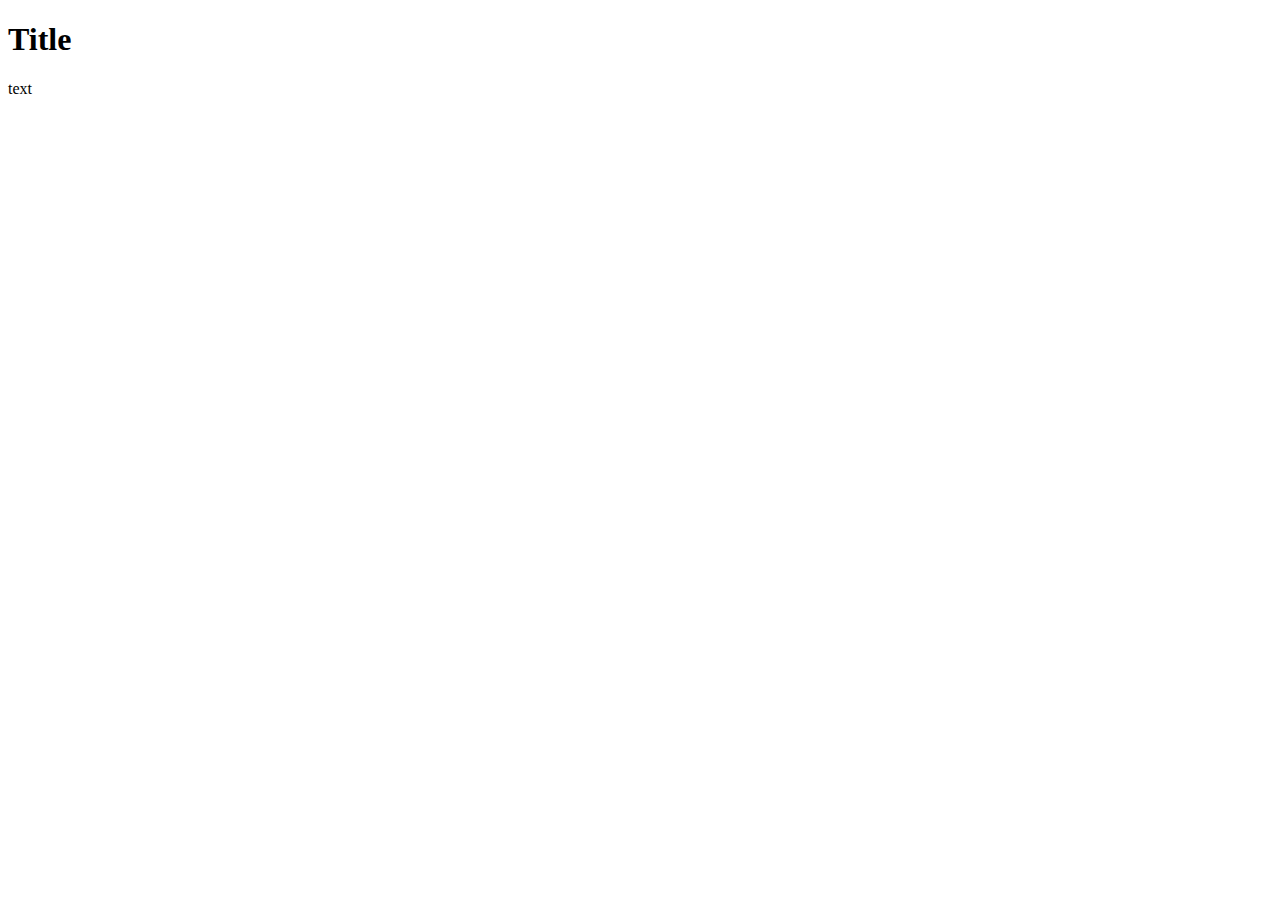
==== index.html @ cf16b5bd "Create index.html" ====
<!DOCTYPE html>
<html>
<head>
    <meta charset="utf-8" />
    <meta http-equiv="X-UA-Compatible" content="IE=edge">
    <title>Page Title</title>
    <meta name="viewport" content="width=device-width, initial-scale=1">
</head>
<body>
    <h1>Title</h1>
    <p>text</p>
</body>
</html>
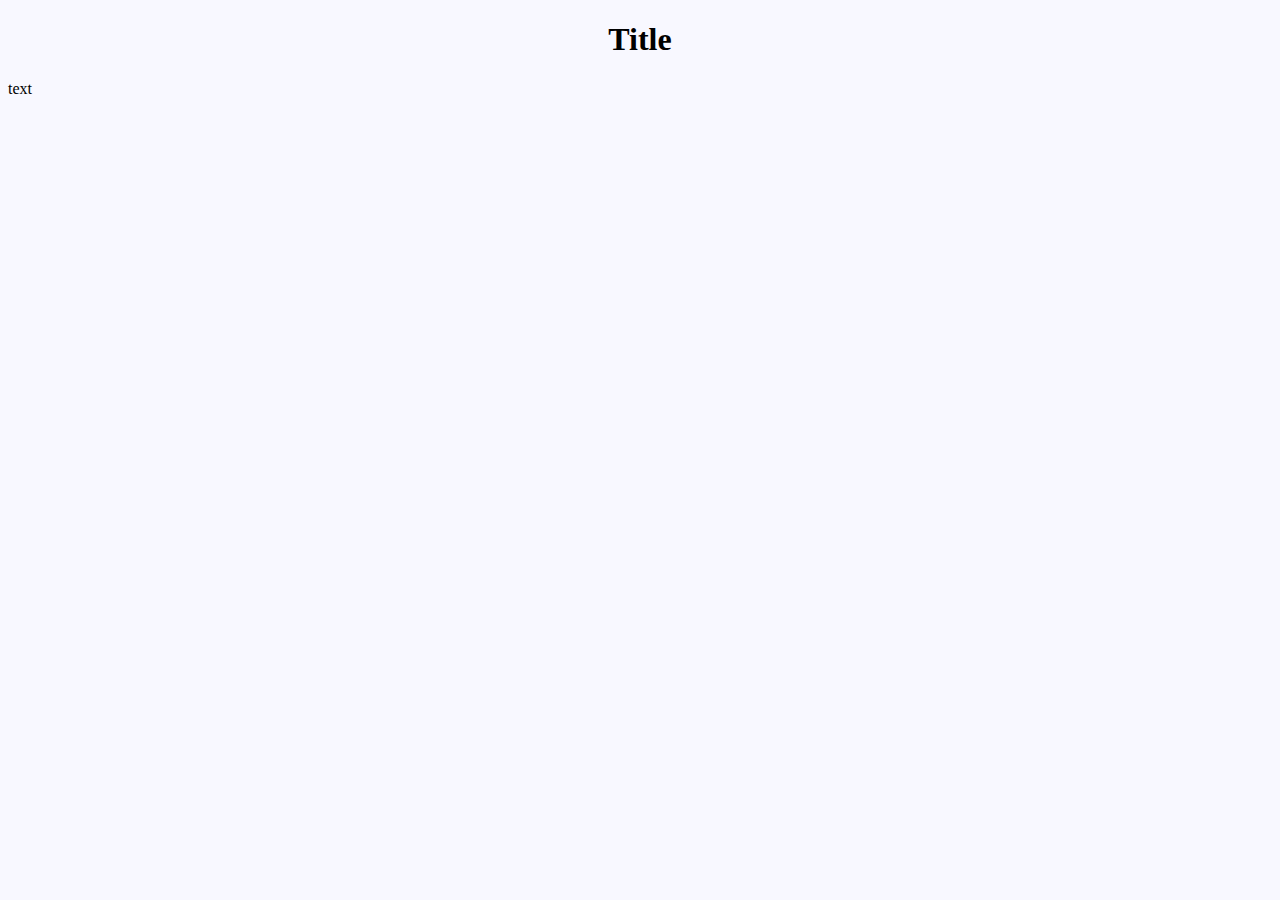
==== commit fd963212: "link css" ====
--- a/index.html
+++ b/index.html
@@ -5,6 +5,7 @@
     <meta http-equiv="X-UA-Compatible" content="IE=edge">
     <title>Page Title</title>
     <meta name="viewport" content="width=device-width, initial-scale=1">
+    <link href='style.css' rel='stylesheet'>
 </head>
 <body>
     <h1>Title</h1>
--- a/style.css
+++ b/style.css
@@ -0,0 +1,7 @@
+* {
+    background-color: ghostwhite;
+}
+
+h1 {
+    text-align: center;
+  }